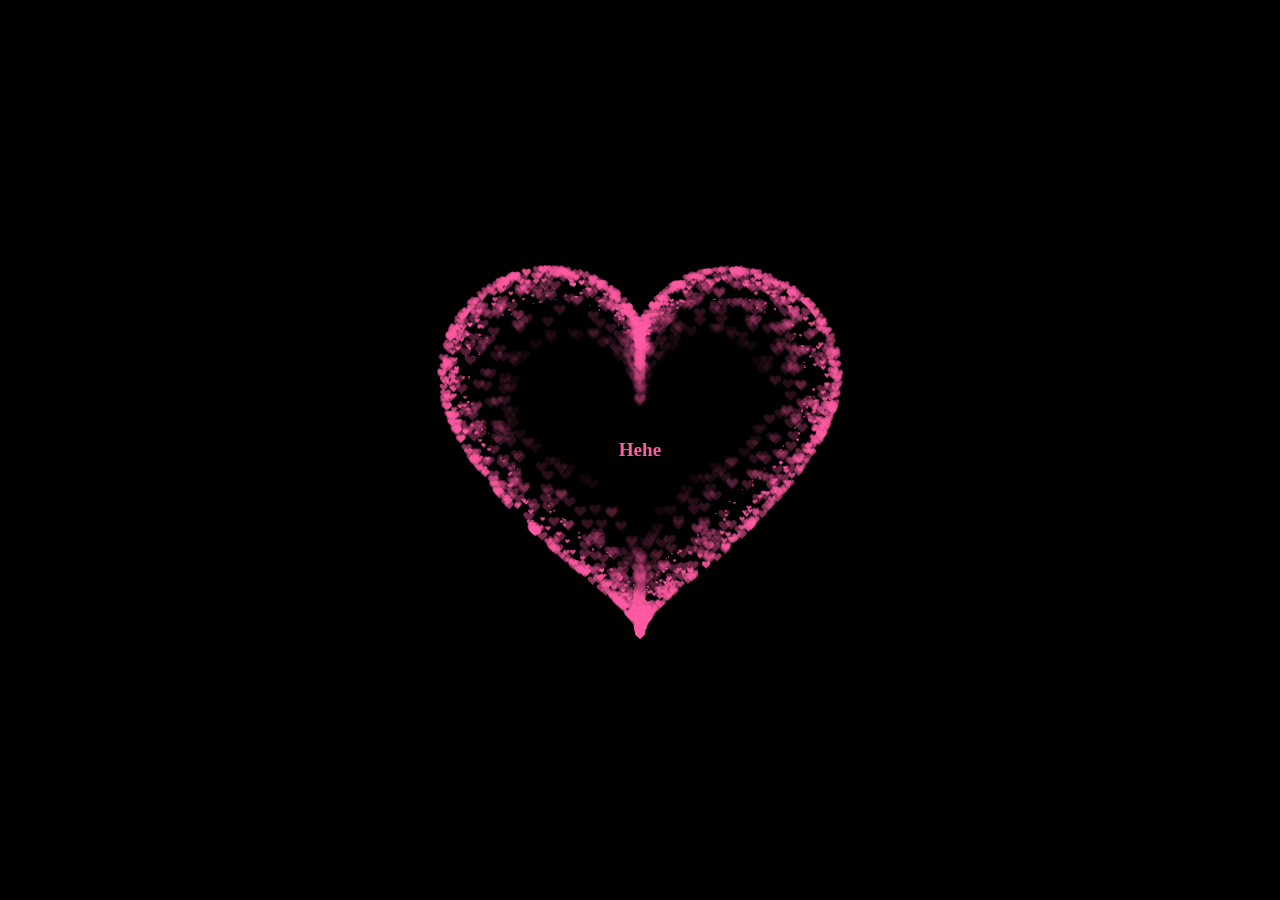
==== index.html @ c8d3054e "Add files via upload" ====
<!DOCTYPE HTML PUBLIC "-//W3C//DTD HTML 4.0 Transitional//EN">
<HTML>


<HEAD>
  <TITLE> Heart </TITLE>
  <META NAME="Generator" CONTENT="EditPlus">
  <META NAME="Author" CONTENT="">
  <META NAME="Keywords" CONTENT="">
  <META NAME="Description" CONTENT="">




  <style>
    html,
    body {
      height: 100%;
      padding: 0;
      margin: 0;
      background: #000;
      display: flex;
      justify-content: center;
      align-items: center;


    }


    .box {
      width: 100%;
      position: absolute;
      top: 50%;
      left: 50%;
      transform: translate(-50%, -50%);
      display: flex;
      flex-direction: column;
    }


    canvas {
      position: absolute;
      width: 100%;
      height: 100%;
    }


    h1 {
      color:#FF5CA4;
      text-align: center;
      position: absolute;
      font-size: larger;
      font-style: normalnormal;
      font-family:'Times New Roman', Times, serif;
      animation: animate 1.3s infinite;
    }


    #pinkboard {
      position: relative;
      margin: auto;
      height: 500px;
      width: 500px;
      animation: animate 1.3s infinite;
    }


    #pinkboard:before,
    #pinkboard:after {
      content: '';
      position: absolute;
      background: #FF5CA4;
      width: 100px;
      height: 160px;
      border-top-left-radius: 50px;
      border-top-right-radius: 50px;
    }


    #pinkboard:before {
      left: 100px;
      transform: rotate(-45deg);
      transform-origin: 0 100%;
      box-shadow: 0 14px 28px rgba(0, 0, 0, 0.25),
        0 10px 10px rgba(0, 0, 0, 0.22);
    }


    #pinkboard:after {
      left: 0;
      transform: rotate(45deg);
      transform-origin: 100% 100%;
    }


    @keyframes animate {
      0% {
        transform: scale(1);
      }


      30% {
        transform: scale(.8);
      }


      60% {
        transform: scale(1.2);
      }


      100% {
        transform: scale(1);
      }
    }
  </style>
</HEAD>


<BODY>
  <h1> Hehe </h1>
  <div class="box">
    <canvas id="pinkboard"></canvas>
  </div>
  <script>
    /*
   * Settings
   */
    var settings = {
      particles: {
        length: 2000, // maximum amount of particles
        duration: 2, // particle duration in sec
        velocity: 100, // particle velocity in pixels/sec
        effect: -1.3, // play with this for a nice effect
        size: 13, // particle size in pixels
      },
    };
    /*
     * RequestAnimationFrame polyfill by Erik Möller
     */
    (function () {var b = 0; var c = ["ms", "moz", "webkit", "o"]; for (var a = 0; a < c.length && !window.requestAnimationFrame; ++a) {window.requestAnimationFrame = window[c[a] + "RequestAnimationFrame"]; window.cancelAnimationFrame = window[c[a] + "CancelAnimationFrame"] || window[c[a] + "CancelRequestAnimationFrame"]} if (!window.requestAnimationFrame) {window.requestAnimationFrame = function (h, e) {var d = new Date().getTime(); var f = Math.max(0, 16 - (d - b)); var g = window.setTimeout(function () {h(d + f)}, f); b = d + f; return g}} if (!window.cancelAnimationFrame) {window.cancelAnimationFrame = function (d) {clearTimeout(d)}} }());
    /*
     * Point class
     */
    var Point = (function () {
      function Point(x, y) {
        this.x = (typeof x !== 'undefined') ? x : 0;
        this.y = (typeof y !== 'undefined') ? y : 0;
      }
      Point.prototype.clone = function () {
        return new Point(this.x, this.y);
      };
      Point.prototype.length = function (length) {
        if (typeof length == 'undefined')
          return Math.sqrt(this.x * this.x + this.y * this.y);
        this.normalize();
        this.x *= length;
        this.y *= length;
        return this;
      };
      Point.prototype.normalize = function () {
        var length = this.length();
        this.x /= length;
        this.y /= length;
        return this;
      };
      return Point;
    })();
    /*
     * Particle class
     */
    var Particle = (function () {
      function Particle() {
        this.position = new Point();
        this.velocity = new Point();
        this.acceleration = new Point();
        this.age = 0;
      }
      Particle.prototype.initialize = function (x, y, dx, dy) {
        this.position.x = x;
        this.position.y = y;
        this.velocity.x = dx;
        this.velocity.y = dy;
        this.acceleration.x = dx * settings.particles.effect;
        this.acceleration.y = dy * settings.particles.effect;
        this.age = 0;
      };
      Particle.prototype.update = function (deltaTime) {
        this.position.x += this.velocity.x * deltaTime;
        this.position.y += this.velocity.y * deltaTime;
        this.velocity.x += this.acceleration.x * deltaTime;
        this.velocity.y += this.acceleration.y * deltaTime;
        this.age += deltaTime;
      };
      Particle.prototype.draw = function (context, image) {
        function ease(t) {
          return (--t) * t * t + 1;
        }
        var size = image.width * ease(this.age / settings.particles.duration);
        context.globalAlpha = 1 - this.age / settings.particles.duration;
        context.drawImage(image, this.position.x - size / 2, this.position.y - size / 2, size, size);
      };
      return Particle;
    })();
    /*
     * ParticlePool class
     */
    var ParticlePool = (function () {
      var particles,
        firstActive = 0,
        firstFree = 0,
        duration = settings.particles.duration;


      function ParticlePool(length) {
        // create and populate particle pool
        particles = new Array(length);
        for (var i = 0; i < particles.length; i++)
          particles[i] = new Particle();
      }
      ParticlePool.prototype.add = function (x, y, dx, dy) {
        particles[firstFree].initialize(x, y, dx, dy);


        // handle circular queue
        firstFree++;
        if (firstFree == particles.length) firstFree = 0;
        if (firstActive == firstFree) firstActive++;
        if (firstActive == particles.length) firstActive = 0;
      };
      ParticlePool.prototype.update = function (deltaTime) {
        var i;


        // update active particles
        if (firstActive < firstFree) {
          for (i = firstActive; i < firstFree; i++)
            particles[i].update(deltaTime);
        }
        if (firstFree < firstActive) {
          for (i = firstActive; i < particles.length; i++)
            particles[i].update(deltaTime);
          for (i = 0; i < firstFree; i++)
            particles[i].update(deltaTime);
        }


        // remove inactive particles
        while (particles[firstActive].age >= duration && firstActive != firstFree) {
          firstActive++;
          if (firstActive == particles.length) firstActive = 0;
        }




      };
      ParticlePool.prototype.draw = function (context, image) {
        // draw active particles
        if (firstActive < firstFree) {
          for (i = firstActive; i < firstFree; i++)
            particles[i].draw(context, image);
        }
        if (firstFree < firstActive) {
          for (i = firstActive; i < particles.length; i++)
            particles[i].draw(context, image);
          for (i = 0; i < firstFree; i++)
            particles[i].draw(context, image);
        }
      };
      return ParticlePool;
    })();
    /*
     * Putting it all together
     */
    (function (canvas) {
      var context = canvas.getContext('2d'),
        particles = new ParticlePool(settings.particles.length),
        particleRate = settings.particles.length / settings.particles.duration, // particles/sec
        time;


      // get point on heart with -PI <= t <= PI
      function pointOnHeart(t) {
        return new Point(
          160 * Math.pow(Math.sin(t), 3),
          130 * Math.cos(t) - 50 * Math.cos(2 * t) - 20 * Math.cos(3 * t) - 10 * Math.cos(4 * t) + 25
        );
      }


      // creating the particle image using a dummy canvas
      var image = (function () {
        var canvas = document.createElement('canvas'),
          context = canvas.getContext('2d');
        canvas.width = settings.particles.size;
        canvas.height = settings.particles.size;
        // helper function to create the path
        function to(t) {
          var point = pointOnHeart(t);
          point.x = settings.particles.size / 2 + point.x * settings.particles.size / 350;
          point.y = settings.particles.size / 2 - point.y * settings.particles.size / 350;
          return point;
        }
        // create the path
        context.beginPath();
        var t = -Math.PI;
        var point = to(t);
        context.moveTo(point.x, point.y);
        while (t < Math.PI) {
          t += 0.01; // baby steps!
          point = to(t);
          context.lineTo(point.x, point.y);
        }
        context.closePath();
        // create the fill
        context.fillStyle = '#FF5CA4';
        context.fill();
        // create the image
        var image = new Image();
        image.src = canvas.toDataURL();
        return image;
      })();


      // render that thing!
      function render() {
        // next animation frame
        requestAnimationFrame(render);


        // update time
        var newTime = new Date().getTime() / 1000,
          deltaTime = newTime - (time || newTime);
        time = newTime;


        // clear canvas
        context.clearRect(0, 0, canvas.width, canvas.height);


        // create new particles
        var amount = particleRate * deltaTime;
        for (var i = 0; i < amount; i++) {
          var pos = pointOnHeart(Math.PI - 2 * Math.PI * Math.random());
          var dir = pos.clone().length(settings.particles.velocity);
          particles.add(canvas.width / 2 + pos.x, canvas.height / 2 - pos.y, dir.x, -dir.y);
        }


        // update and draw particles
        particles.update(deltaTime);
        particles.draw(context, image);
      }


      // handle (re-)sizing of the canvas
      function onResize() {
        canvas.width = canvas.clientWidth;
        canvas.height = canvas.clientHeight;
      }
      window.onresize = onResize;


      // delay rendering bootstrap
      setTimeout(function () {
        onResize();
        render();
      }, 10);
    })(document.getElementById('pinkboard'));
  </script>
</BODY>


</HTML>
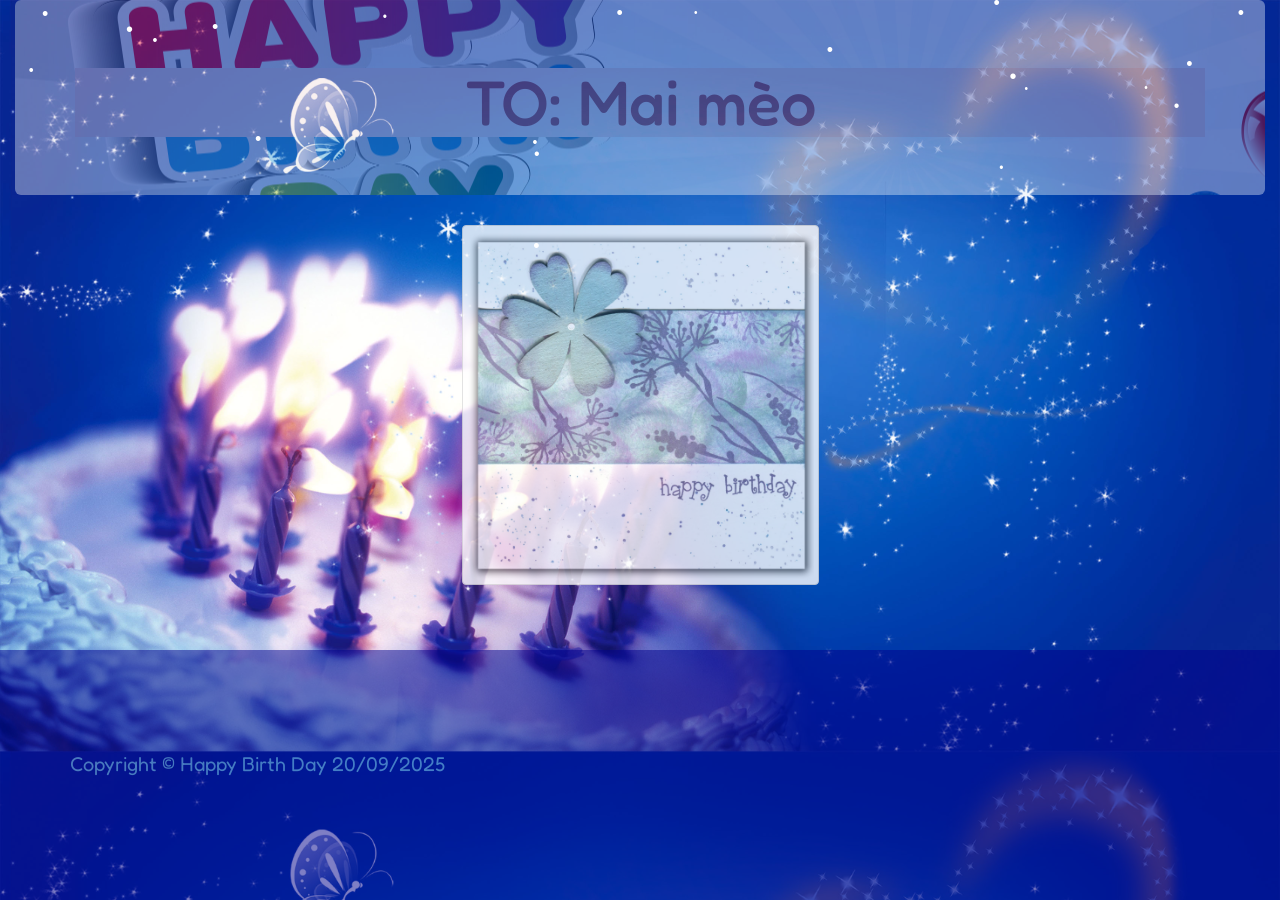
==== commit 80138d70: "Add files via upload" ====
--- a/index.html
+++ b/index.html
@@ -1,376 +1,113 @@
-<!DOCTYPE HTML PUBLIC "-//W3C//DTD HTML 4.0 Transitional//EN">
-<HTML>
-
-
-<HEAD>
-  <TITLE> Heart </TITLE>
-  <META NAME="Generator" CONTENT="EditPlus">
-  <META NAME="Author" CONTENT="">
-  <META NAME="Keywords" CONTENT="">
-  <META NAME="Description" CONTENT="">
-
-
-
-
-  <style>
-    html,
-    body {
-      height: 100%;
-      padding: 0;
-      margin: 0;
-      background: #000;
-      display: flex;
-      justify-content: center;
-      align-items: center;
-
-
-    }
-
-
-    .box {
-      width: 100%;
-      position: absolute;
-      top: 50%;
-      left: 50%;
-      transform: translate(-50%, -50%);
-      display: flex;
-      flex-direction: column;
-    }
-
-
-    canvas {
-      position: absolute;
-      width: 100%;
-      height: 100%;
-    }
-
-
-    h1 {
-      color:#FF5CA4;
-      text-align: center;
-      position: absolute;
-      font-size: larger;
-      font-style: normalnormal;
-      font-family:'Times New Roman', Times, serif;
-      animation: animate 1.3s infinite;
-    }
-
-
-    #pinkboard {
-      position: relative;
-      margin: auto;
-      height: 500px;
-      width: 500px;
-      animation: animate 1.3s infinite;
-    }
-
-
-    #pinkboard:before,
-    #pinkboard:after {
-      content: '';
-      position: absolute;
-      background: #FF5CA4;
-      width: 100px;
-      height: 160px;
-      border-top-left-radius: 50px;
-      border-top-right-radius: 50px;
-    }
-
-
-    #pinkboard:before {
-      left: 100px;
-      transform: rotate(-45deg);
-      transform-origin: 0 100%;
-      box-shadow: 0 14px 28px rgba(0, 0, 0, 0.25),
-        0 10px 10px rgba(0, 0, 0, 0.22);
-    }
-
-
-    #pinkboard:after {
-      left: 0;
-      transform: rotate(45deg);
-      transform-origin: 100% 100%;
-    }
-
-
-    @keyframes animate {
-      0% {
-        transform: scale(1);
-      }
-
-
-      30% {
-        transform: scale(.8);
-      }
-
-
-      60% {
-        transform: scale(1.2);
-      }
-
-
-      100% {
-        transform: scale(1);
-      }
-    }
-  </style>
-</HEAD>
-
-
-<BODY>
-  <h1> Hehe </h1>
-  <div class="box">
-    <canvas id="pinkboard"></canvas>
-  </div>
-  <script>
-    /*
-   * Settings
-   */
-    var settings = {
-      particles: {
-        length: 2000, // maximum amount of particles
-        duration: 2, // particle duration in sec
-        velocity: 100, // particle velocity in pixels/sec
-        effect: -1.3, // play with this for a nice effect
-        size: 13, // particle size in pixels
-      },
-    };
-    /*
-     * RequestAnimationFrame polyfill by Erik Möller
-     */
-    (function () {var b = 0; var c = ["ms", "moz", "webkit", "o"]; for (var a = 0; a < c.length && !window.requestAnimationFrame; ++a) {window.requestAnimationFrame = window[c[a] + "RequestAnimationFrame"]; window.cancelAnimationFrame = window[c[a] + "CancelAnimationFrame"] || window[c[a] + "CancelRequestAnimationFrame"]} if (!window.requestAnimationFrame) {window.requestAnimationFrame = function (h, e) {var d = new Date().getTime(); var f = Math.max(0, 16 - (d - b)); var g = window.setTimeout(function () {h(d + f)}, f); b = d + f; return g}} if (!window.cancelAnimationFrame) {window.cancelAnimationFrame = function (d) {clearTimeout(d)}} }());
-    /*
-     * Point class
-     */
-    var Point = (function () {
-      function Point(x, y) {
-        this.x = (typeof x !== 'undefined') ? x : 0;
-        this.y = (typeof y !== 'undefined') ? y : 0;
-      }
-      Point.prototype.clone = function () {
-        return new Point(this.x, this.y);
-      };
-      Point.prototype.length = function (length) {
-        if (typeof length == 'undefined')
-          return Math.sqrt(this.x * this.x + this.y * this.y);
-        this.normalize();
-        this.x *= length;
-        this.y *= length;
-        return this;
-      };
-      Point.prototype.normalize = function () {
-        var length = this.length();
-        this.x /= length;
-        this.y /= length;
-        return this;
-      };
-      return Point;
-    })();
-    /*
-     * Particle class
-     */
-    var Particle = (function () {
-      function Particle() {
-        this.position = new Point();
-        this.velocity = new Point();
-        this.acceleration = new Point();
-        this.age = 0;
-      }
-      Particle.prototype.initialize = function (x, y, dx, dy) {
-        this.position.x = x;
-        this.position.y = y;
-        this.velocity.x = dx;
-        this.velocity.y = dy;
-        this.acceleration.x = dx * settings.particles.effect;
-        this.acceleration.y = dy * settings.particles.effect;
-        this.age = 0;
-      };
-      Particle.prototype.update = function (deltaTime) {
-        this.position.x += this.velocity.x * deltaTime;
-        this.position.y += this.velocity.y * deltaTime;
-        this.velocity.x += this.acceleration.x * deltaTime;
-        this.velocity.y += this.acceleration.y * deltaTime;
-        this.age += deltaTime;
-      };
-      Particle.prototype.draw = function (context, image) {
-        function ease(t) {
-          return (--t) * t * t + 1;
-        }
-        var size = image.width * ease(this.age / settings.particles.duration);
-        context.globalAlpha = 1 - this.age / settings.particles.duration;
-        context.drawImage(image, this.position.x - size / 2, this.position.y - size / 2, size, size);
-      };
-      return Particle;
-    })();
-    /*
-     * ParticlePool class
-     */
-    var ParticlePool = (function () {
-      var particles,
-        firstActive = 0,
-        firstFree = 0,
-        duration = settings.particles.duration;
-
-
-      function ParticlePool(length) {
-        // create and populate particle pool
-        particles = new Array(length);
-        for (var i = 0; i < particles.length; i++)
-          particles[i] = new Particle();
-      }
-      ParticlePool.prototype.add = function (x, y, dx, dy) {
-        particles[firstFree].initialize(x, y, dx, dy);
-
-
-        // handle circular queue
-        firstFree++;
-        if (firstFree == particles.length) firstFree = 0;
-        if (firstActive == firstFree) firstActive++;
-        if (firstActive == particles.length) firstActive = 0;
-      };
-      ParticlePool.prototype.update = function (deltaTime) {
-        var i;
-
-
-        // update active particles
-        if (firstActive < firstFree) {
-          for (i = firstActive; i < firstFree; i++)
-            particles[i].update(deltaTime);
-        }
-        if (firstFree < firstActive) {
-          for (i = firstActive; i < particles.length; i++)
-            particles[i].update(deltaTime);
-          for (i = 0; i < firstFree; i++)
-            particles[i].update(deltaTime);
-        }
-
-
-        // remove inactive particles
-        while (particles[firstActive].age >= duration && firstActive != firstFree) {
-          firstActive++;
-          if (firstActive == particles.length) firstActive = 0;
-        }
-
-
-
-
-      };
-      ParticlePool.prototype.draw = function (context, image) {
-        // draw active particles
-        if (firstActive < firstFree) {
-          for (i = firstActive; i < firstFree; i++)
-            particles[i].draw(context, image);
-        }
-        if (firstFree < firstActive) {
-          for (i = firstActive; i < particles.length; i++)
-            particles[i].draw(context, image);
-          for (i = 0; i < firstFree; i++)
-            particles[i].draw(context, image);
-        }
-      };
-      return ParticlePool;
-    })();
-    /*
-     * Putting it all together
-     */
-    (function (canvas) {
-      var context = canvas.getContext('2d'),
-        particles = new ParticlePool(settings.particles.length),
-        particleRate = settings.particles.length / settings.particles.duration, // particles/sec
-        time;
-
-
-      // get point on heart with -PI <= t <= PI
-      function pointOnHeart(t) {
-        return new Point(
-          160 * Math.pow(Math.sin(t), 3),
-          130 * Math.cos(t) - 50 * Math.cos(2 * t) - 20 * Math.cos(3 * t) - 10 * Math.cos(4 * t) + 25
-        );
-      }
-
-
-      // creating the particle image using a dummy canvas
-      var image = (function () {
-        var canvas = document.createElement('canvas'),
-          context = canvas.getContext('2d');
-        canvas.width = settings.particles.size;
-        canvas.height = settings.particles.size;
-        // helper function to create the path
-        function to(t) {
-          var point = pointOnHeart(t);
-          point.x = settings.particles.size / 2 + point.x * settings.particles.size / 350;
-          point.y = settings.particles.size / 2 - point.y * settings.particles.size / 350;
-          return point;
-        }
-        // create the path
-        context.beginPath();
-        var t = -Math.PI;
-        var point = to(t);
-        context.moveTo(point.x, point.y);
-        while (t < Math.PI) {
-          t += 0.01; // baby steps!
-          point = to(t);
-          context.lineTo(point.x, point.y);
-        }
-        context.closePath();
-        // create the fill
-        context.fillStyle = '#FF5CA4';
-        context.fill();
-        // create the image
-        var image = new Image();
-        image.src = canvas.toDataURL();
-        return image;
-      })();
-
-
-      // render that thing!
-      function render() {
-        // next animation frame
-        requestAnimationFrame(render);
-
-
-        // update time
-        var newTime = new Date().getTime() / 1000,
-          deltaTime = newTime - (time || newTime);
-        time = newTime;
-
-
-        // clear canvas
-        context.clearRect(0, 0, canvas.width, canvas.height);
-
-
-        // create new particles
-        var amount = particleRate * deltaTime;
-        for (var i = 0; i < amount; i++) {
-          var pos = pointOnHeart(Math.PI - 2 * Math.PI * Math.random());
-          var dir = pos.clone().length(settings.particles.velocity);
-          particles.add(canvas.width / 2 + pos.x, canvas.height / 2 - pos.y, dir.x, -dir.y);
-        }
-
-
-        // update and draw particles
-        particles.update(deltaTime);
-        particles.draw(context, image);
-      }
-
-
-      // handle (re-)sizing of the canvas
-      function onResize() {
-        canvas.width = canvas.clientWidth;
-        canvas.height = canvas.clientHeight;
-      }
-      window.onresize = onResize;
-
-
-      // delay rendering bootstrap
-      setTimeout(function () {
-        onResize();
-        render();
-      }, 10);
-    })(document.getElementById('pinkboard'));
-  </script>
-</BODY>
-
-
-</HTML>
-
+<!DOCTYPE html>
+<html lang="en">
+
+<head>
+    <title>HPBD HHNT</title>
+    <meta charset="utf-8">
+    <meta name="viewport" content="width=device-width, initial-scale=1">
+    <link rel="stylesheet" href="bootstrap.css">
+    <link rel="stylesheet" href="css01.css">
+
+    <link href="https://fonts.googleapis.com/css?family=Fredoka+One" rel="stylesheet">
+    <link href="https://fonts.googleapis.com/css?family=Pacifico" rel="stylesheet">
+    <link href="https://fonts.googleapis.com/css?family=Nunito+Sans" rel="stylesheet">
+
+</head>
+
+<body>
+
+    <div class="container-fluid">
+        <div class="jumbotron img_banner_hpbd">
+            <div class="text-center text-danger bg-danger">
+                <h1>TO: Mai mèo</h1>
+            </div>
+        </div>
+    </div>
+
+    <div class="container">
+        <div class="row ">
+            <div class="col-xs-4 col-md-4 col-sm-4">
+                <p style="padding-top: 5px"></p>
+                <span class="text-capitalize text-right bottom-align-text">
+                    <!-- <button type="button" class="btn btn-danger btn-lg text-danger" data-toggle="modal" data-target="#myModal">
+                        OPEN CARD
+                    </button> -->
+                    <p></p>
+            </div>
+            <div id="bond" class="col-xs-8 col-md-8 col-sm-8 text-center">
+                <!-- <button type="button" class="">
+                   
+                    </button> -->
+                <img data-toggle="modal" data-target="#myModal" class="media-object img-responsive img-thumbnail bg-snow-tranparent-hidden"
+                    src="Winter happy birthday.jpg" alt="80x80px" style="height: 360px">
+            </div>
+        </div>
+    </div>
+
+    <!-- Modal -->
+    <div class="modal fade" id="myModal" tabindex="-1" role="dialog" aria-labelledby="myModalLabel">
+        <div class="modal-dialog" role="document">
+            <div class="modal-content">
+                <div class="modal-header">
+                    <button type="button" class="close" data-dismiss="modal" aria-label="Close">
+                        <span aria-hidden="true">&times;</span>
+                    </button>
+                    <h4 class="modal-title text-info" id="myModalLabel">Thiệp sinh nhật</h4>
+
+                </div>
+                <div class="modal-body">
+                    <div class="containeri">
+                        <img class="img img-responsive" src="Winter happy birthday.jpg" alt="80x80px" style="height: 560px">
+                        <audio controls autoplay>
+                            <source src="nhac1.MP3" type="audio/ogg" />
+                            <source src="nhac1.MP3" type="audio/mpeg" />
+                            <a href="#">horse</a>
+                        </audio>
+                    </div>
+                    <h1 class="heading text-danger bg-danger">
+                        <div class="containeri">
+                            <img class="img img-responsive" src="Snowmen-and-Sledding-Thank-You-Note.jpg.png">
+                            <p class="top-right">Mai mèo</p>
+                            <p class="bottom-right">Chúc Mai tủi mới mau ăn chóng lớn </p>
+                            <p class="top-left">và ngày càng xinh he,</p>
+                            <p class="and">tuổi mới chúc bạn tất cả </p>
+                            <p class="center">Happy birthday to you!</p>
+                            <p class="bottom-left">Nguyễn Thanh Danh</p>
+                        </div>
+                    </h1>
+                    <div class="containeri">
+                        <img class="img img-responsive" src="anhmai.jpg">
+                    </div>
+                </div>
+                <div class="modal-footer">
+                    <button type="button" class="btn btn-default" data-dismiss="modal">Cancel</button>
+                    <button type="button" class="btn btn-primary">OK</button>
+                </div>
+            </div>
+        </div>
+    </div>
+
+    <footer class="container-fluid footer navbar-fixed-bottom">
+        <div class="container">
+            <div class="row">
+                <div class="col-xs-8">
+                    <p class="text-left">
+                        Copyright &copy; Happy Birth Day 20/09/2025
+                    </p>
+                </div>
+                <div class="col-xs-4">
+                    <!-- <p class="text-center text-capitalize kp">HAPPY BIRTHDAY TO YOU! </p> -->
+                    <!-- <img class="img img-responsive" src="img/title.jpg" alt=""> -->
+                </div>
+            </div>
+        </div>
+    </footer>
+    <script src="jquery.js"></script>
+    <script src="bootstrap.js"></script>
+    <!-- required, default behaviour -->
+    <script src="snowstorm-min.js"></script>
+    <script src="js01.js"></script>
+
+</body>
+
+</html>
--- a/css01.css
+++ b/css01.css
@@ -0,0 +1,97 @@
+/*
+To change this license header, choose License Headers in Project Properties.
+To change this template file, choose Tools | Templates
+and open the template in the editor.
+*/
+/* 
+    Created on : Dec 22, 2016, 11:26:01 PM
+    Author     : Administrator
+*/
+
+body {
+  background-image: url("hpbd.jpg");
+  background-size: 100%;
+  background-repeat: repeat-y;
+  font-family: "Fredoka One", cursive;
+  color: white;
+}
+.img_banner_hpbd { 
+  background-image: url("3d28ae425248a05544665dd53400f52e.jpg");
+  background-repeat: no-repeat;
+  background-position: left center;
+  background-size: auto;
+}
+h1.heading {
+  font-family: "Pacifico", cursive;
+}
+.jumbotron {
+  opacity: 0.4;
+  filter: alpha(opacity=50); /* For IE8 and earlier */
+}
+h4 {
+  font-family: "Nunito Sans", sans-serif;
+}
+.bg-snow-tranparent-normal {
+  opacity: 1;
+  filter: alpha(opacity=50); /* For IE8 and earlier */
+}
+.bg-snow-tranparent-hidden {
+  opacity: 0.8;
+  filter: alpha(opacity=50); /* For IE8 and earlier */
+}
+.footer {
+  height: 250px;
+  font-size: 20px;
+  background-color: darkblue;
+  color: skyblue;
+  padding-top: 100px;
+  opacity: 0.5;
+  filter: alpha(opacity=50); /* For IE8 and earlier */
+}
+.containeri {
+  position: relative;
+  text-align: center;
+}
+.top-right {
+  position: absolute;
+  top: 25px;
+  right: 25px;
+  color: #728e98;
+  font-size: 90%;
+}
+
+.top-left {
+  position: absolute;
+  top: 132px;
+  right: 29px;
+  color: #6c7c6b;
+  font-size: 80%;
+}
+.center {
+  position: absolute;
+  bottom: 115px;
+  left: 250px;
+  color: #6c7c6b;
+  font-size: 80%;
+}
+.and {
+  position: absolute;
+  bottom: 160px;
+  left: 240px;
+  color: #6c7c6b;
+  font-size: 80%;
+}
+
+.bottom-right {
+  position: absolute;
+  bottom: 253px;
+  right: 20px;
+  color: #6c7c6b;
+  font-size: 80%;
+}
+.bottom-left {
+  position: absolute;
+  bottom: 5px;
+  left: 270px;
+  color: #b78690;
+}
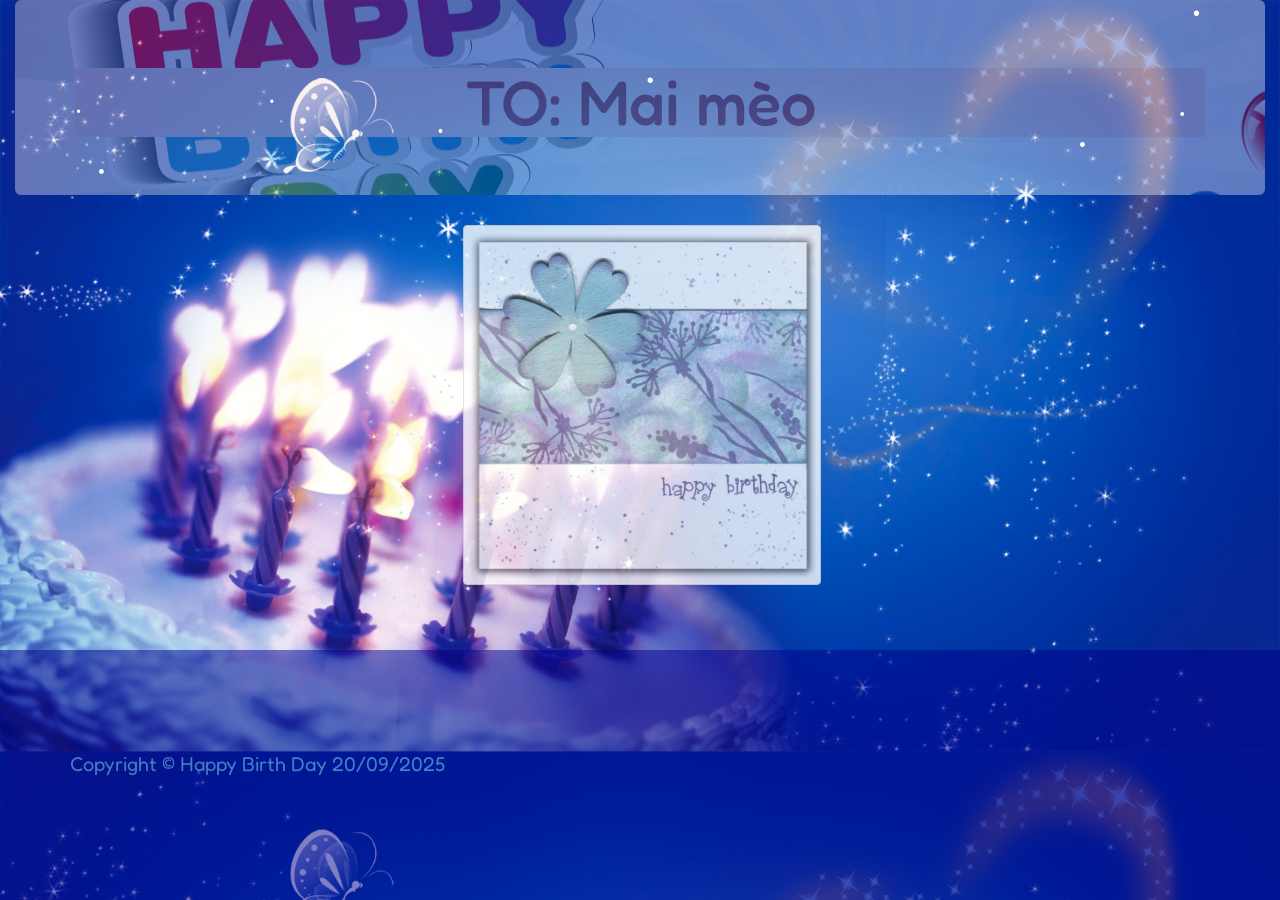
==== commit 6872e9bb: "Add files via upload" ====
--- a/index.html
+++ b/index.html
@@ -59,8 +59,8 @@
                     <div class="containeri">
                         <img class="img img-responsive" src="Winter happy birthday.jpg" alt="80x80px" style="height: 560px">
                         <audio controls autoplay>
-                            <source src="nhac1.MP3" type="audio/ogg" />
-                            <source src="nhac1.MP3" type="audio/mpeg" />
+                            <source src="nhac1.mp3" type="audio/ogg" />
+                            <source src="nhac1.mp3" type="audio/mpeg" />
                             <a href="#">horse</a>
                         </audio>
                     </div>
